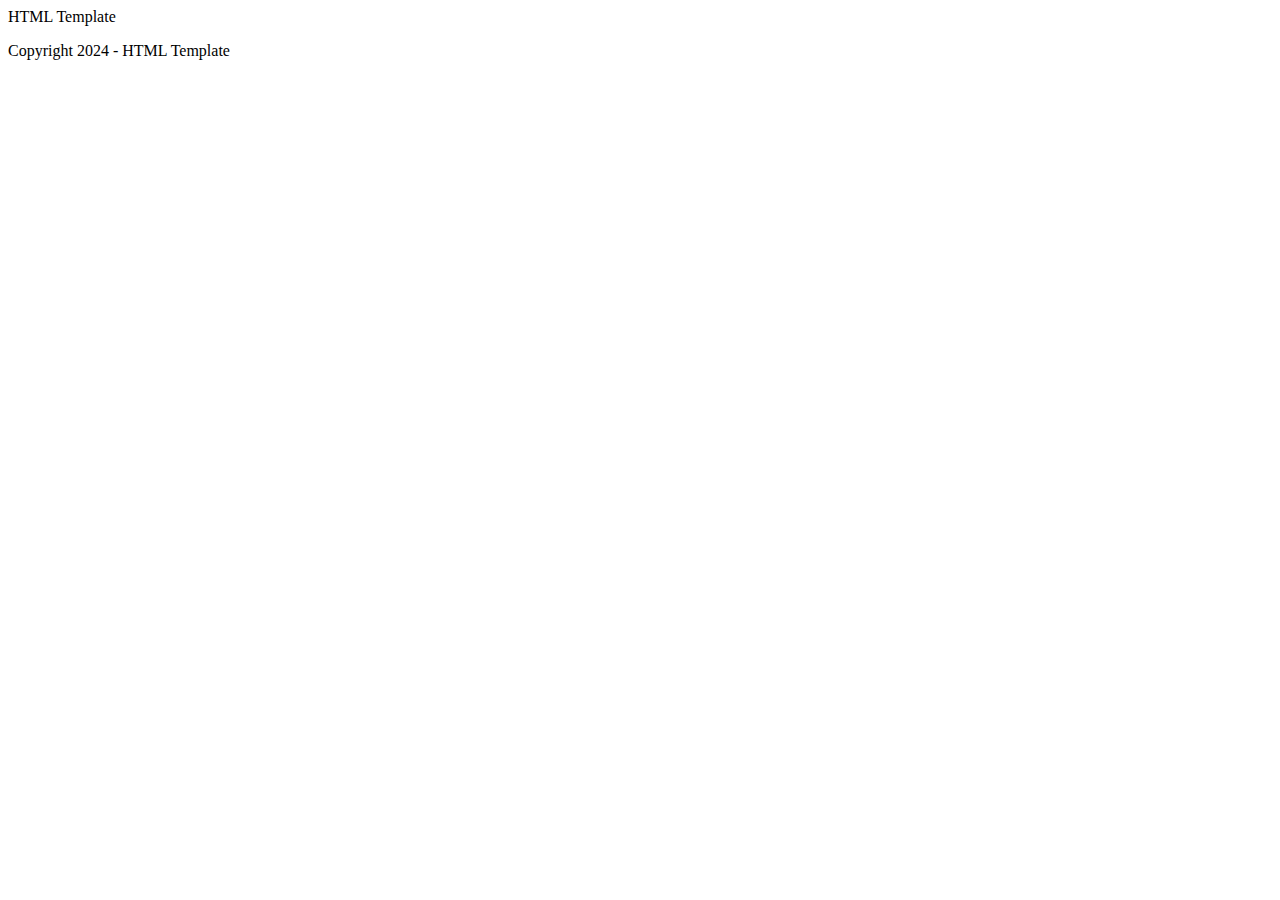
==== pages/about.html @ 802092a2 "HTML coding added" ====
<!DOCTYPE html> <!---type of html--->
<html lang="en"><!--html starts here--> 
    <head> <!--admin section-->

       <meta charset="UTF-8"><!--Character set/ types of characters--> 
       <meta http-equiv="X-UX-Compatible" content="IE-edge" ><!--types of browser it's compatible with-->
       <meta name="viewport" content="width-device-width, initial-scale-1.0"><!--website as wide as browser-->
       <meta name="keyword" content="HTML, CSS, Template, Bootstrap"><!--search words for users-->
       <meta name="author" content="Kobus, Jordaan, Student"

       <title>HTML Template</title>

       <!--link bootstrap
           link javascript
           link google font files
           Link CSS-->

        <Link rel="stylesheet" href="../css/main.css">

    </head>
    <body>
        <nav>
            <!--menu goes here-->
        </nav>
        <header>
            <!--everything before the fold-->
        </header>
        <section>
            <!--you will have multiple-->
        </section>
        <footer>
            <p>Copyright 2024 - HTML Template</p>
        </footer>
        
    </body>
</html>
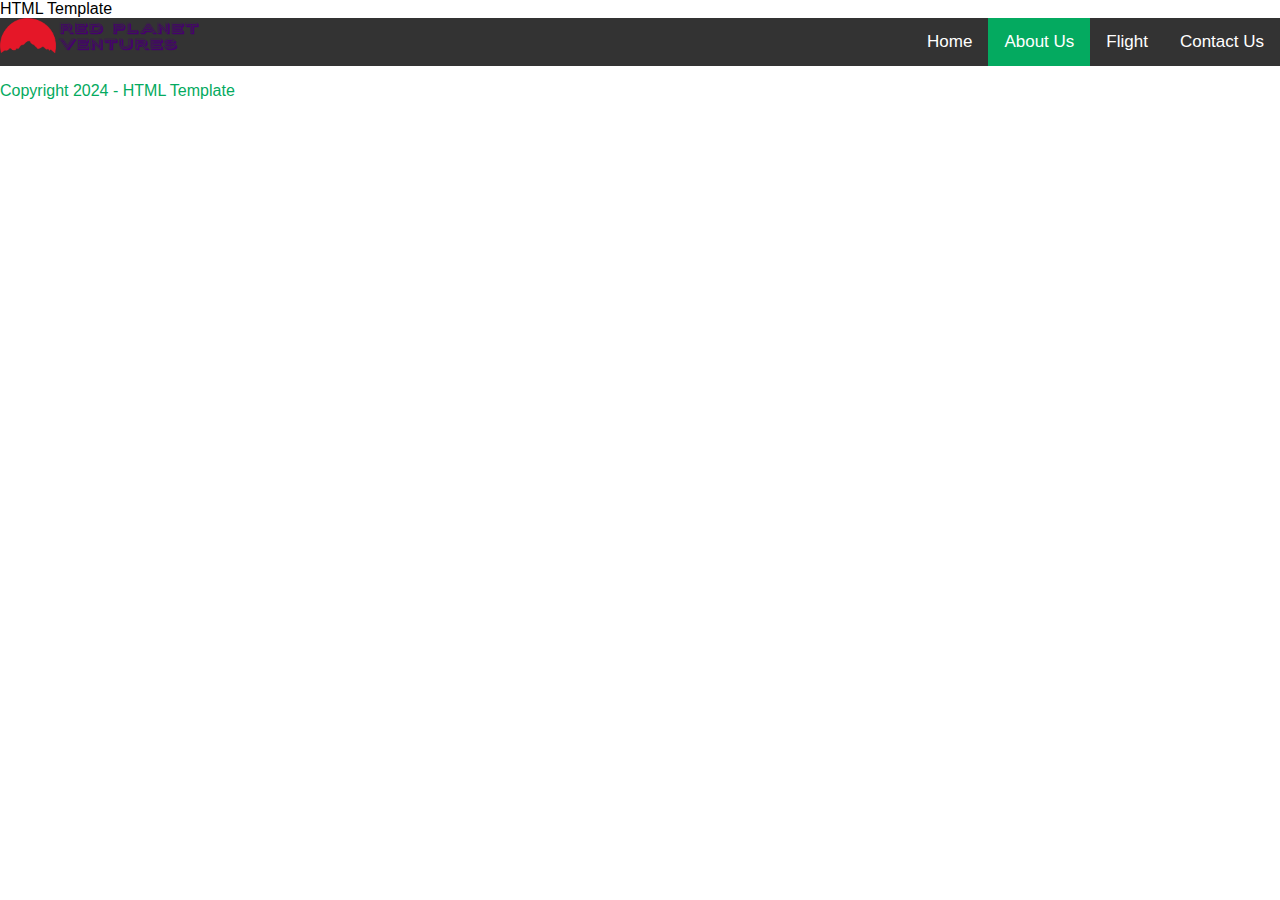
==== commit 5f54af85: "Basic Text Elements" ====
--- a/pages/about.html
+++ b/pages/about.html
@@ -21,9 +21,20 @@
     <body>
         <nav>
             <!--menu goes here-->
+            <div class="topNav"
+
+                <a href="../index.html"><img src="../assets/images/logo.png" width="200px"></a>
+                
+                <div class="topNavRight">
+                    <a href="../index.html">Home</a>
+                    <a class= "active" href="about.html">About Us</a>
+                    <a href="flights.html">Flight</a>
+                    <a href="contact.html">Contact Us</a>
+                </div>
         </nav>
         <header>
             <!--everything before the fold-->
+
         </header>
         <section>
             <!--you will have multiple-->
--- a/css/main.css
+++ b/css/main.css
@@ -0,0 +1,61 @@
+body{
+    margin: 0;
+    font-family: Arial, Helvetica, sans-serif; 
+}
+
+.topNav{
+    overflow: hidden;
+    background-color: #333;
+}
+
+.topNav a {
+    float: left;
+    color: white;
+    text-align: center;
+    padding: 14px 16px;
+    text-decoration: none;
+    font-size: 17px;
+}
+
+.topNavRight {
+     float: right;   
+}
+
+.topNav a:hover {
+    background-color: #ddd;
+    color: black;
+}
+
+.topNav a.active {
+    background-color: #04aa60;
+    color: white;
+} 
+
+header img {
+    width: 50%;
+    display: block;
+    margin-left: auto;
+    margin-right: auto;
+    margin-top: 2em;
+    opacity: 0.8;
+    border-radius: 50%; 
+}
+
+p {
+    font-family: Verdana, Geneva, Tahoma, sans-serif;
+    font-size: 16px;
+    color:#04aa60;
+    text-align: justify;
+}
+
+h1 {
+    text-align: center;
+    text-transform: uppercase;
+    letter-spacing: 3px;
+}
+
+.text{
+    padding-left: 2em;
+    padding-right: 2em;
+}
+
